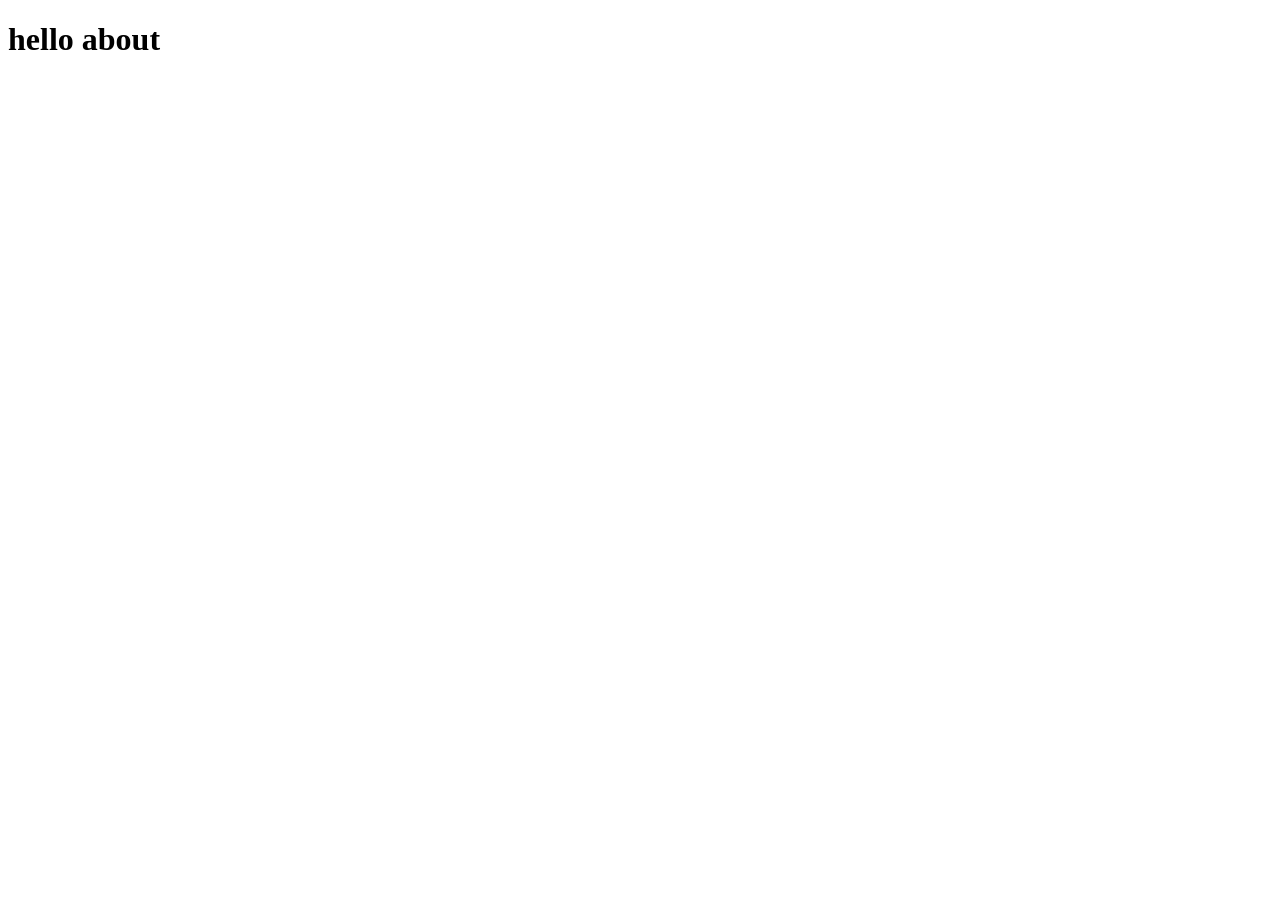
==== about.html @ d89cc325 "hi robo" ====
<!DOCTYPE html>
<html lang="en">
<head>
    <meta charset="UTF-8">
    <meta name="viewport" content="width=device-width, initial-scale=1.0">
    <title>Document</title>
</head>
<body>
    <h1>hello about</h1>
</body>
</html>
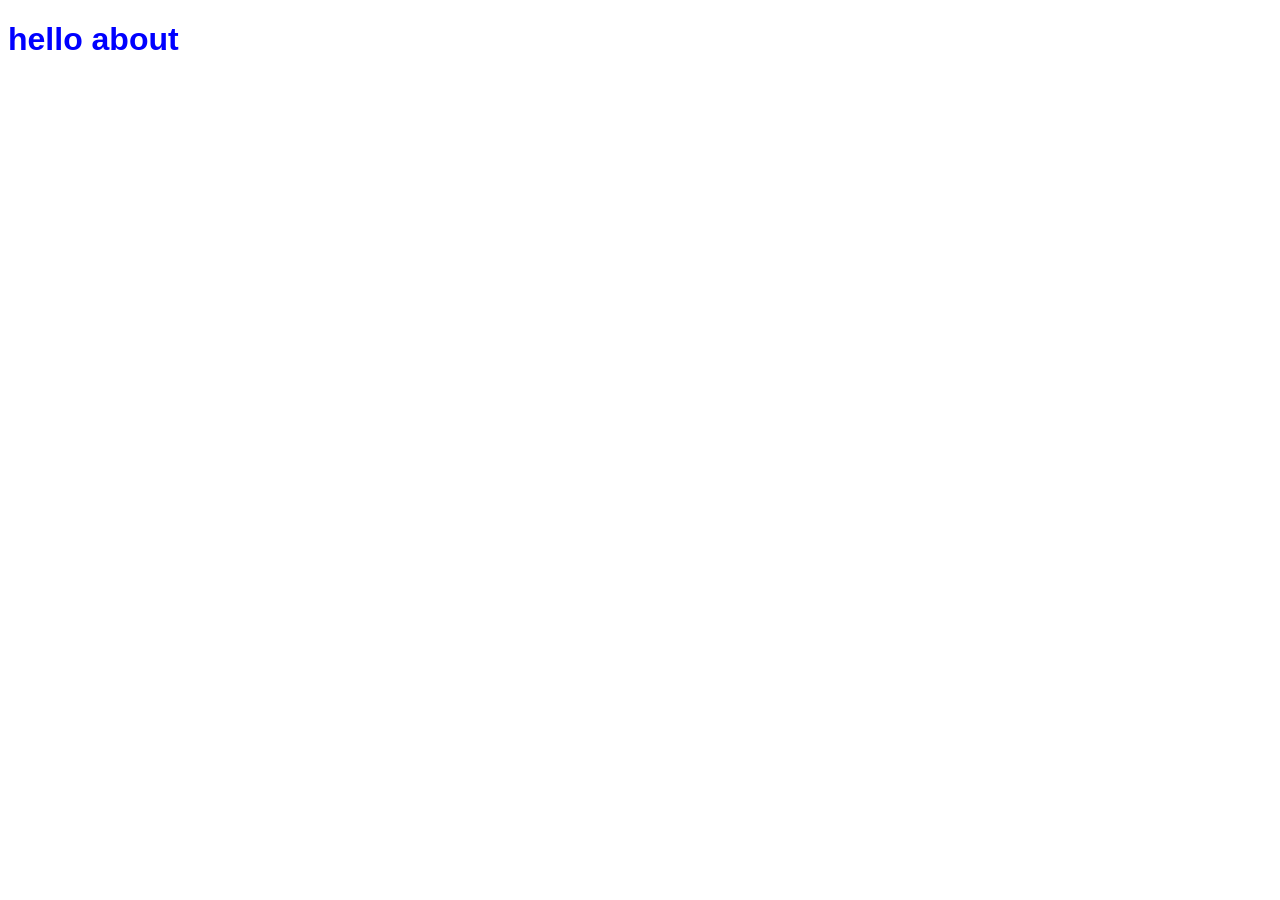
==== commit a4901e54: "ride" ====
--- a/about.html
+++ b/about.html
@@ -4,6 +4,7 @@
     <meta charset="UTF-8">
     <meta name="viewport" content="width=device-width, initial-scale=1.0">
     <title>Document</title>
+    <link rel="stylesheet" href="style.css">
 </head>
 <body>
     <h1>hello about</h1>
--- a/style.css
+++ b/style.css
@@ -0,0 +1,5 @@
+h1{
+    color: blue; 
+    font-family: Arial, sans-serif;
+    font-size: monospace;
+}
